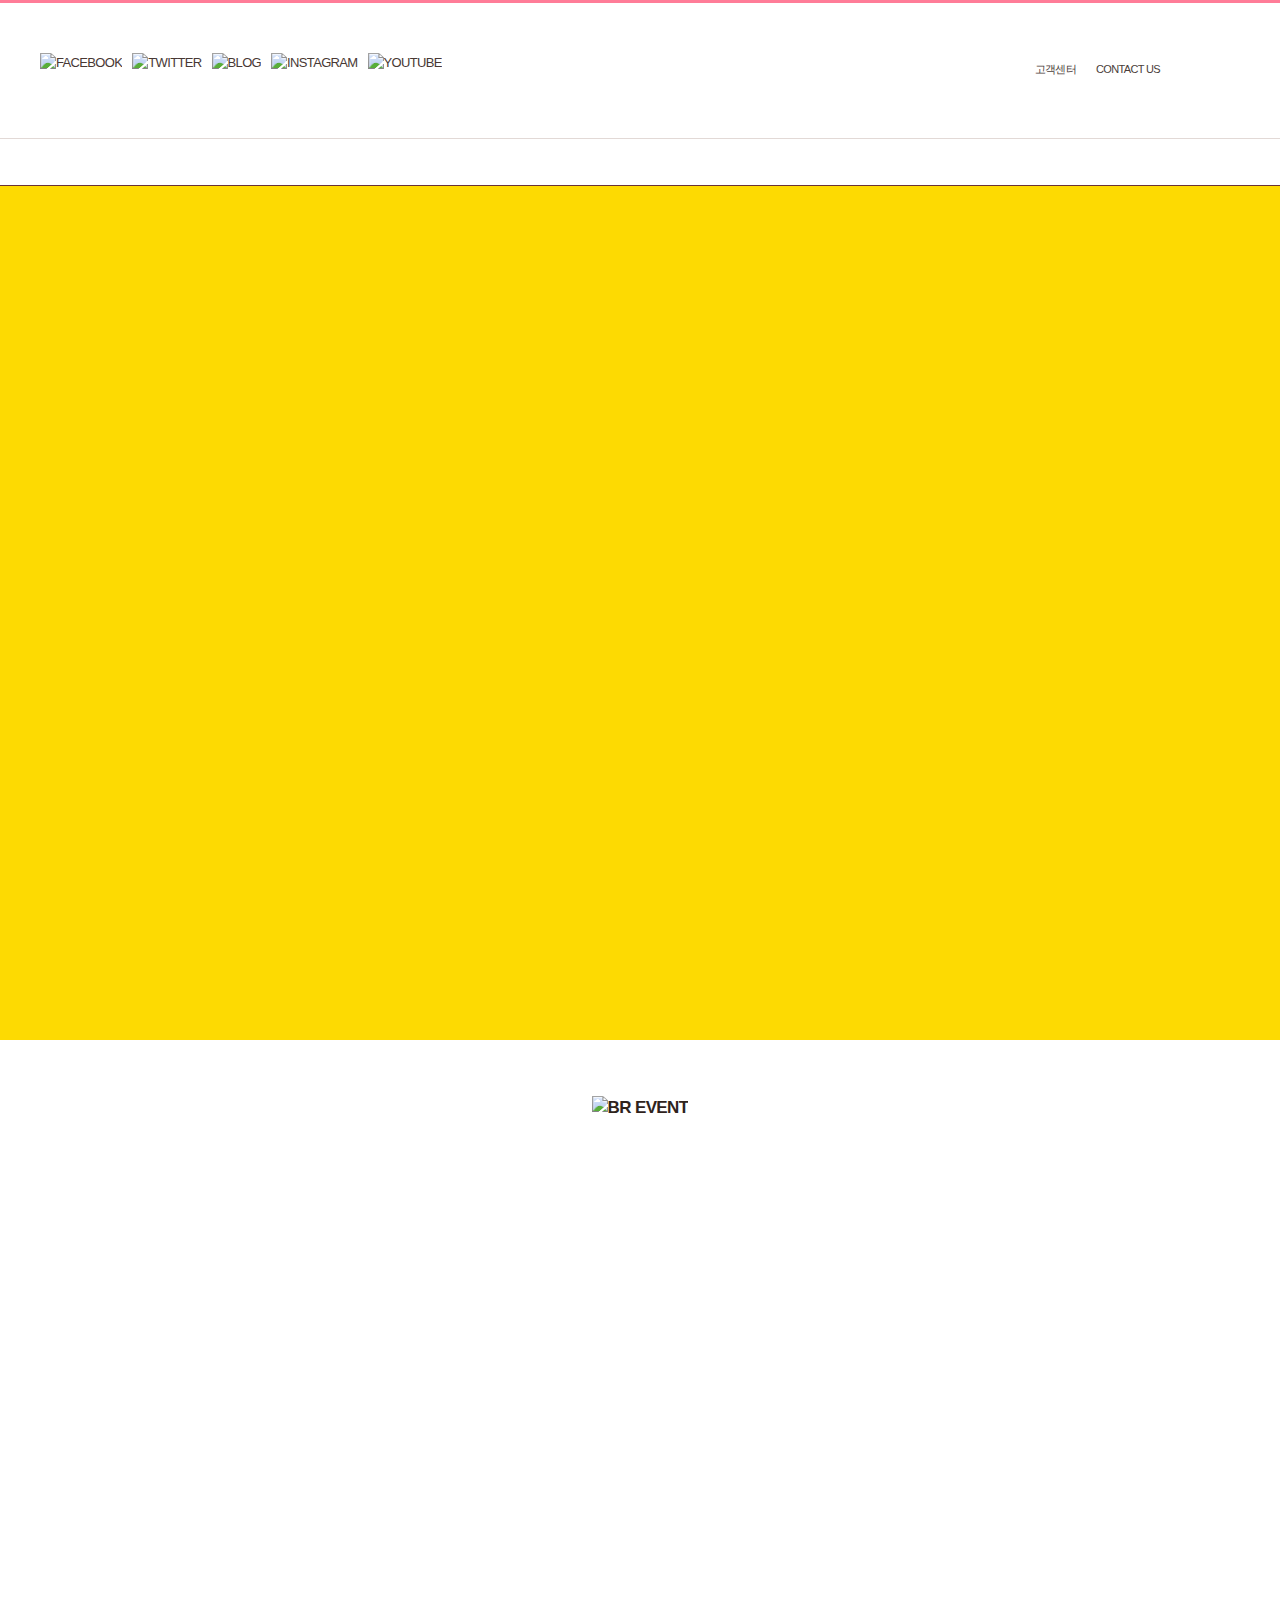
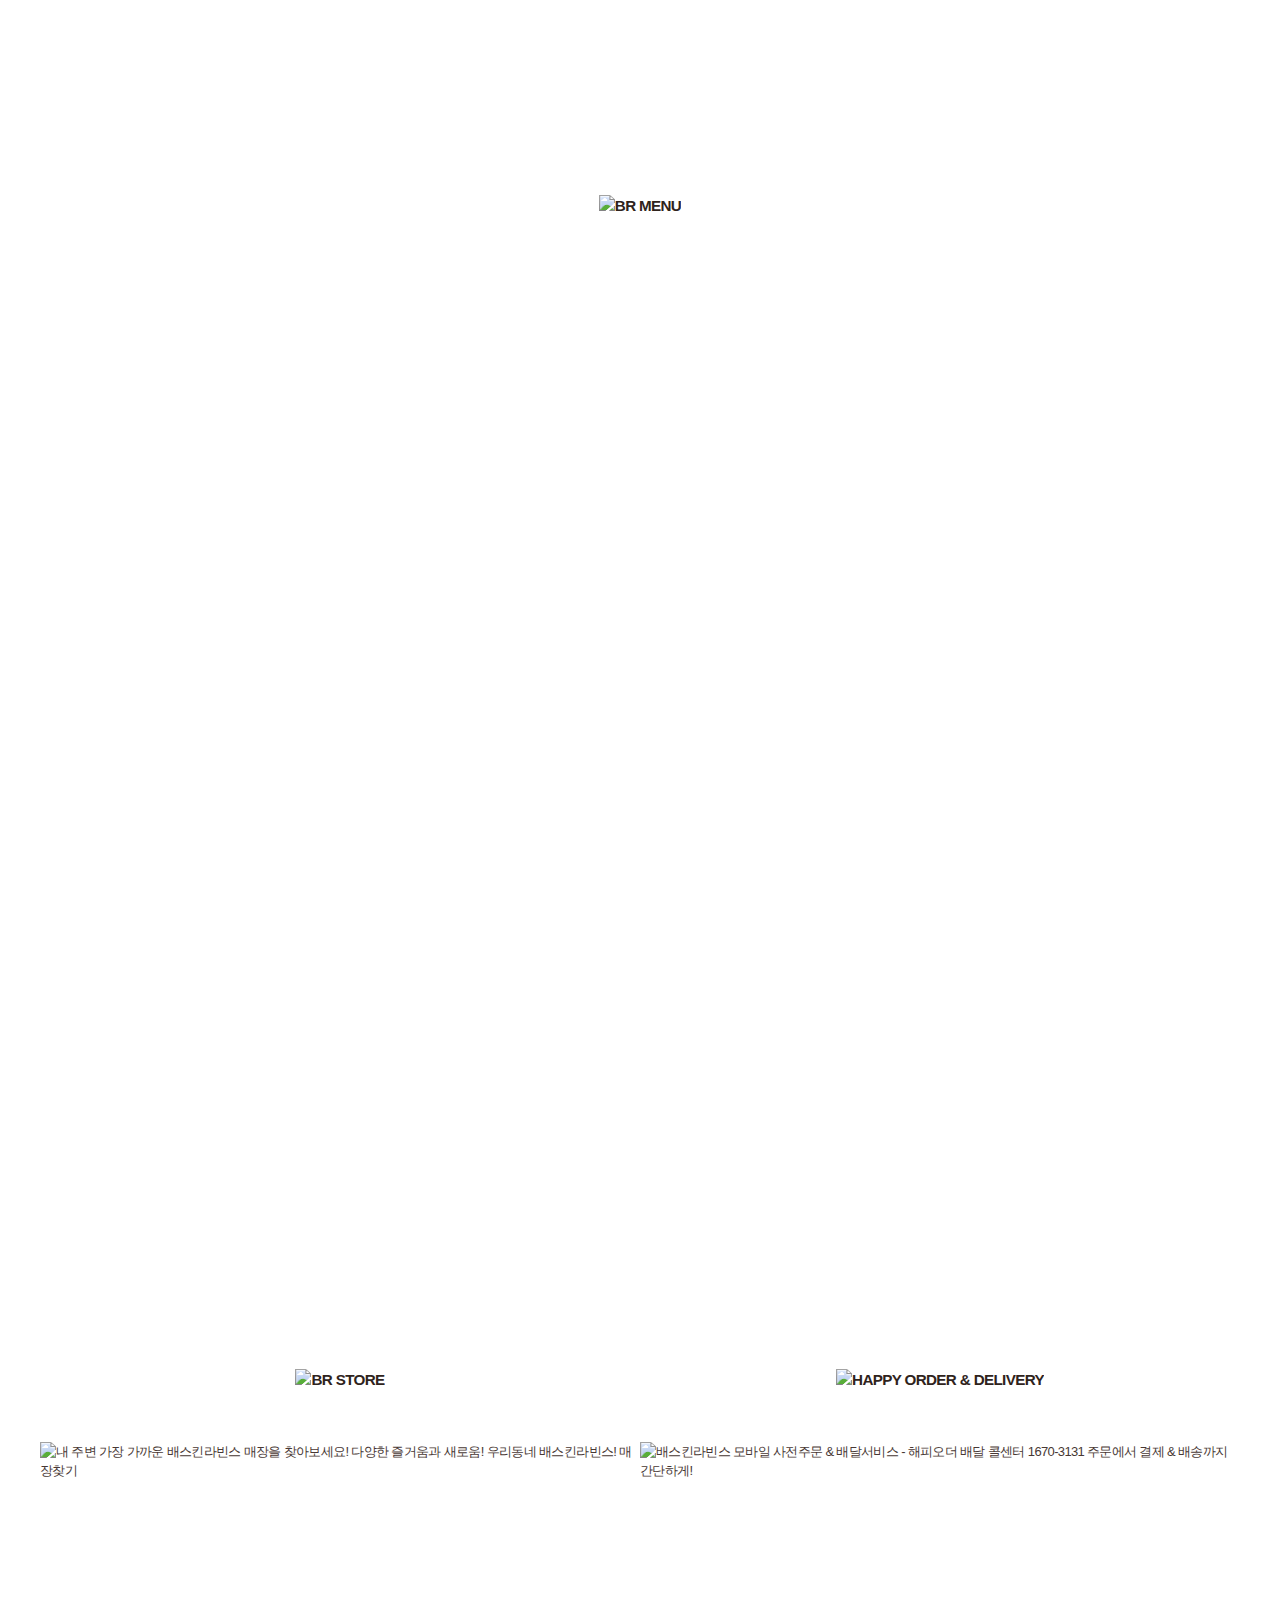
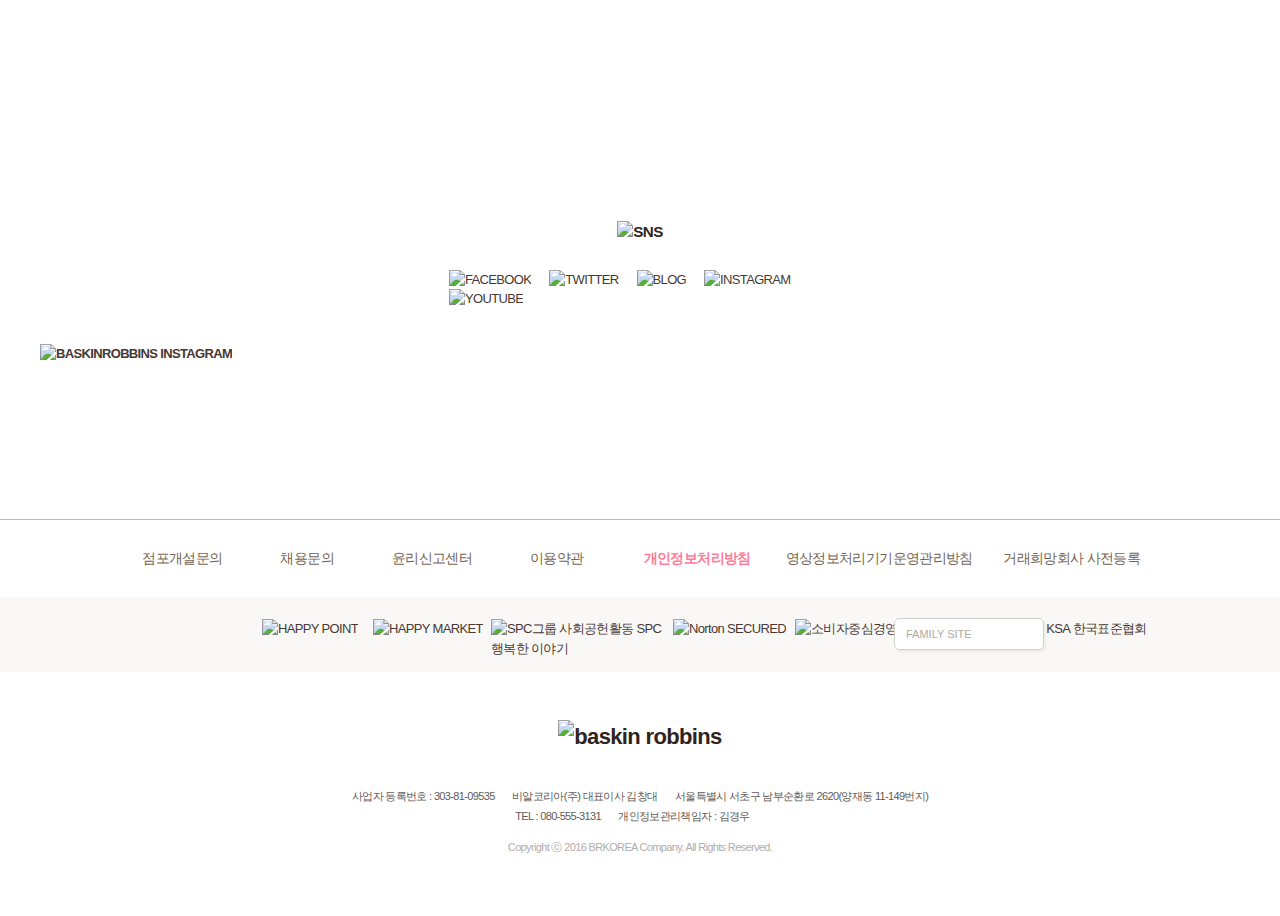
==== WebContent/index.html @ 0eec42aa "7일차" ====
<!DOCTYPE html>
<html lang="ko">
<!--페이지 설정 부분-->

<head>
    <meta charset="utf-8" />
    <meta http-equiv="X-UA-Compatible" content="IE=edge">
    <meta name="viewport" content="width=device,initial-scale=1.0,minimum-scale=1.0,maximum-scale=1.0,user-scalable=no">
    <title>배스킨라빈스31클론</title>
    <link rel="stylesheet" type="text/css" href="assets/css/common.css" />
    <script src="assets/js/baskinrobbins.js"></script>
    <script src="assets/js/swipe.js"></script>
</head>

<body id="br_main">
    <article id="wrap" class="br_main_main">
        <!-- haeder -->
        <!-- Google Tag Manager (noscript) -->
        <noscript><iframe src="https://www.googletagmanager.com/ns.html?id=GTM-WWX8QVK" height="0" width="0" style="display:none;visibility:hidden"></iframe></noscript>
        <!-- End Google Tag Manager (noscript) -->
        <header id="header">
            <div class="inner_header">
                <div class="top_area">
                    <div class="inner">
                        <h1 class="logo">
                            <a href="/">
                                baskin robbins
                            </a>
                        </h1>
                        <nav class="sns">
                            <ul>
                                <li>
                                    <a href="#" target="_blank">
                                        <img src="http://www.baskinrobbins.co.kr/assets/images/common/icon_facebook.png" alt="FACEBOOK">
                                    </a>
                                </li>
                                <li>
                                    <a href="#" target="_blank"> <img src="http://www.baskinrobbins.co.kr/assets/images/common/icon_twitter.png" alt="TWITTER">
                                    </a>
                                </li>
                                <li>
                                    <a href="#" target="_blank">
                                        <img src="http://www.baskinrobbins.co.kr/assets/images/common/icon_blog.png" alt="BLOG">
                                    </a>
                                </li>
                                <li>
                                    <a href="#" target="_blank">
                                        <img src="http://www.baskinrobbins.co.kr/assets/images/common/icon_instgram.png" alt="INSTAGRAM">
                                    </a>
                                </li>
                                <li>
                                    <a href="#" target="_blank">
                                        <img src="http://www.baskinrobbins.co.kr/assets/images/common/icon_youtube.png" alt="YOUTUBE">
                                    </a>
                                </li>
                            </ul>
                        </nav>
                        <nav class="etc">
                            <ul>
                                <li class="customer">
                                    <a href="#">고객센터</a>
                                </li>
                                <li>
                                    <a href="#">CONTACT US</a>
                                </li>
                                <li class="search">
                                    <a href="#" data-api="modal">search</a>
                                </li>
                            </ul>
                        </nav>
                    </div>
                </div>
                <div class="menu_area">
                    <div class="inner">
                        <nav class="member">
                            <ul>
                                <li class="login">
                                    <a href="#">
                                        <span>LOGIN</span>
                                    </a>
                                </li>
                                <li class="join">
                                    <a href="#" target="_blank">
                                        <span>JOIN</span>
                                    </a>
                                </li>
                            </ul>
                        </nav>
                        <nav id="gnb">
                            <div class="gnb_wrap">
                                <ul>
                                    <li class="gnb_depth1" style="display:none;">
                                        <div id="bts" style="display:block; width: 160px; float: left; padding: 0 40px; line-height: 46px;"><a href="#"><img style="width: 100%; vertical-align: middle;" src="http://www.baskinrobbins.co.kr/event/dccomics/img/gnb_dccomics.jpg"></a></div>
                                    </li>
                                    <li class="gnb_depth1 gnb_flavor">
                                        <div class="gnb_main">
                                            <a href="#">
                                                <span>FLAVOR OF THE MONTH</span>
                                            </a>
                                        </div>
                                        <div class="gnb_sub">
                                            <!-- 이달의 플레이버 배너! -->
                                            <a href="#"><img src="http://www.baskinrobbins.co.kr/assets/images/common/flavor/img_monthly_fom.jpg" alt=""></a>
                                        </div>
                                    </li>
                                    <li class="gnb_depth1 gnb_menu">
                                        <div class="gnb_main">
                                            <a href="#">
                                                <span>MENU</span>
                                            </a>
                                        </div>
                                        <ul class="gnb_sub">
                                            <li class="gnb_depth2">
                                                <a href="#">
                                                    <span>아이스크림</span>
                                                </a>
                                            </li>
                                            <li class="gnb_depth2">
                                                <a href="#">
                                                    <span>아이스크림케이크</span>
                                                </a>
                                            </li>
                                            <li class="gnb_depth2">
                                                <a href="#">
                                                    <span>음료</span>
                                                </a>
                                            </li>
                                            <li class="gnb_depth2">
                                                <a href="#">
                                                    <span>커피</span>
                                                </a>
                                            </li>
                                            <li class="gnb_depth2">
                                                <a href="#">
                                                    <span>디저트</span>
                                                </a>
                                            </li>
                                        </ul>
                                    </li>
                                    <li class="gnb_depth1 gnb_nutrition">
                                        <div class="gnb_main">
                                            <a href="#">
                                                <span>영양성분 및 알레르기</span>
                                            </a>
                                        </div>
                                        <ul class="gnb_sub">
                                        </ul>
                                    </li>
                                    <li class="gnb_depth1 gnb_event">
                                        <div class="gnb_main">
                                            <a href="#">
                                                <span>EVENT</span>
                                            </a>
                                        </div>
                                        <ul class="gnb_sub">
                                            <li class="gnb_depth2">
                                                <a href="#">
                                                    <span>진행중이벤트</span>
                                                </a>
                                            </li>
                                            <li class="gnb_depth2">
                                                <a href="#">
                                                    <span>당첨자발표</span>
                                                </a>
                                            </li>
                                        </ul>
                                    </li>
                                    <li class="gnb_depth1 gnb_store">
                                        <div class="gnb_main">
                                            <a href="#">
                                                <span>STORE</span>
                                            </a>
                                        </div>
                                        <ul class="gnb_sub">
                                            <li class="gnb_depth2">
                                                <a href="#">
                                                    <span>매장찾기</span>
                                                </a>
                                            </li>
                                            <li class="gnb_depth2">
                                                <a href="#">
                                                    <span>고객센터</span>
                                                </a>
                                            </li>
                                        </ul>
                                    </li>
                                    <li class="gnb_depth1 gnb_about">
                                        <div class="gnb_main">
                                            <a href="#">
                                                <span>ABOUT</span>
                                            </a>
                                        </div>
                                        <ul class="gnb_sub">
                                            <li class="gnb_depth2">
                                                <a href="#">
                                                    <span>공지사항</span>
                                                </a>
                                            </li>
                                            <li class="gnb_depth2">
                                                <a href="#">
                                                    <span>보도자료</span>
                                                </a>
                                            </li>
                                            <li class="gnb_depth2">
                                                <a href="#">
                                                    <span>채용정보</span>
                                                </a>
                                            </li>
                                            <li class="gnb_depth2">
                                                <a href="#">
                                                    <span>점포개설문의</span>
                                                </a>
                                            </li>
                                            <li class="gnb_depth2">
                                                <a href="#">
                                                    <span>Contact Us</span>
                                                </a>
                                            </li>
                                        </ul>
                                    </li>
                                </ul>
                            </div>
                            <div class="gnb_bg">
                                <div></div>
                            </div>
                        </nav>
                    </div>
                </div>
            </div>
        </header>
        <article id="content" class="main_wrap">
            <div class="main_banner">
                <div class="flavor_month">
                    <div class="top"><a href="#" style="background:#FDDA02 url(http://www.baskinrobbins.co.kr/upload/main/1649725280.jpg) 50% 0 no-repeat;">flavor of the month</a></div>
                    <p></p>
                    <div class="flavor_banner"><a href="#" style="background:#FDDA02 url(http://www.baskinrobbins.co.kr/upload/main/1649725342.jpg) 50% 0 no-repeat;">flavor of the month banner</a></div>
                </div>
                <div class="banner_slide" data-api="slide">
                    <div class="swipe">
                        <ul class="swipe_wrap">
                            <li class="banner_1" data-end="2020-12-30">
                                <a href="#" style="background-color:#DD161D; background-image:url(http://www.baskinrobbins.co.kr/upload/main/1639304455.png);"></a>
                            </li>
                            <li class="banner_2" data-end="2020-12-31">
                                <a href="#" style="background-color:#DD161D; background-image:url(http://www.baskinrobbins.co.kr/upload/main/1634022338.jpg);"></a>
                            </li>
                            <li class="banner_3" data-end="2020-12-31">
                                <a href="#" style="background-color:#005B2E; background-image:url(http://www.baskinrobbins.co.kr/upload/main/1631455877.png);"></a>
                            </li>
                            <li class="banner_4" data-end="2020-12-31">
                                <a href="#" style="background-color:#B8070C; background-image:url(http://www.baskinrobbins.co.kr/upload/main/1623489725.png);"></a>
                            </li>
                            <li class="banner_5" data-end="2020-12-31">
                                <a href="#" style="background-color:#FF6EB7; background-image:url(http://www.baskinrobbins.co.kr/upload/main/1620822035.png);"></a>
                            </li>
                            <li class="banner_6" data-end="2020-12-30">
                                <a href="#" style="background-color:#006233; background-image:url(http://www.baskinrobbins.co.kr/upload/main/1639304263.jpg);"></a>
                            </li>
                            <li class="banner_7" data-end="2020-12-31">
                                <a href="#" style="background-color:#EF2F24; background-image:url(http://www.baskinrobbins.co.kr/upload/main/1639277801.jpg);"></a>
                            </li>
                            <li class="banner_8" data-end="2020-12-31">
                                <a href="#" style="background-color:#7BB0ED; background-image:url(http://www.baskinrobbins.co.kr/upload/main/1602393245.png);"></a>
                            </li>
                            <li class="banner_9" data-end="2020-12-31">
                                <a href="#" style="background-color:#38BADC; background-image:url(http://www.baskinrobbins.co.kr/upload/main/1626057436.png);"></a>
                            </li>
                        </ul>
                    </div>
                    <div class="dslide"></div>
                    <div class="btns">
                        <a href="none" class="prev"><img src="http://www.baskinrobbins.co.kr/assets/images/main/btn_banner_prev.png" alt="prev"></a>
                        <a href="none" class="next"><img src="http://www.baskinrobbins.co.kr/assets/images/main/btn_banner_next.png" alt="next"></a>
                    </div>
                </div>
            </div>
            <section class="br_event">
                <h3 class="title"><img src="http://www.baskinrobbins.co.kr/assets/images/main/h_event.png" alt="BR EVENT"></h3>
                <div class="event_list" data-api="slide">
                    <div class="swipe">
                        <div class="swipe_wrap">
                            <div class="list_product">
                                <ul>
                                    <li>
                                        <a href="#">
                                            <figure><img src="http://www.baskinrobbins.co.kr/upload/event/image/banner_delivery.png" alt="해피오더 딜리버리"></figure>
                                            <span class="type"><img src="http://www.baskinrobbins.co.kr/assets/images/event/stit_store.gif" alt="STORE EVENT"></span>
                                            <span class="title">해피오더 딜리버리로 간편하게 주문하세요!</span>
                                            <span class="period">상시진행</span>
                                        </a>
                                    </li>
                                    <li>
                                        <a href="#">
                                            <figure><img src="http://www.baskinrobbins.co.kr/upload/event/image/banner_delivery_bm.png" alt="배달의 민족에서 빠르게 주문하기"></figure>
                                            <span class="type"><img src="http://www.baskinrobbins.co.kr/assets/images/event/stit_store.gif" alt="STORE EVENT"></span>
                                            <span class="title">배달의 민족에서 빠르게 주문하세요!</span>
                                            <span class="period">상시진행</span>
                                        </a>
                                    </li>
                                    <li>
                                        <a href="#">
                                            <figure><img src="http://www.baskinrobbins.co.kr/upload/event/image/banner_delivery_ygy.png" alt="요기요에서 손쉽게 주문하기"></figure>
                                            <span class="type"><img src="http://www.baskinrobbins.co.kr/assets/images/event/stit_store.gif" alt="STORE EVENT"></span>
                                            <span class="title">요기요에서 손쉽게 주문하세요!</span>
                                            <span class="period">상시진행</span>
                                        </a>
                                    </li>
                                    <li>
                                        <a href="#">
                                            <figure><img src="http://www.baskinrobbins.co.kr/upload/event/image/banner_delivery_kakao.png" alt="요기요에서 손쉽게 주문하기"></figure>
                                            <span class="type"><img src="http://www.baskinrobbins.co.kr/assets/images/event/stit_store.gif" alt="STORE EVENT"></span>
                                            <span class="title">카카오톡 주문하기에서 편리하게 주문하세요!</span>
                                            <span class="period">상시진행</span>
                                        </a>
                                    </li>
                                </ul>
                            </div>
                            <div class=list_product>
                                <ul>
                                    <li>
                                        <a href="#">
                                            <figure><img src="http://www.baskinrobbins.co.kr/upload/event/image/1639297260.png" alt=""></figure>
                                            <span class="type"><img src="http://www.baskinrobbins.co.kr/assets/images/event/stit_store.gif" alt="STORE EVENT"></span>
                                            <span class="title">제휴 할인 카드 혜택 안내</span>
                                            <span class="period">상시진행</span>
                                        </a>
                                    </li>
                                    <li>
                                        <a href="#">
                                            <figure><img src="http://www.baskinrobbins.co.kr/upload/event/image/1604916894.png" alt=""></figure>
                                            <span class="type"><img src="http://www.baskinrobbins.co.kr/assets/images/event/stit_store.gif" alt="STORE EVENT"></span>
                                            <span class="title">매월 25일, 50&#37; M포인트 사용</span>
                                            <span class="period">상시진행</span>
                                        </a>
                                    </li>
                                    <li>
                                        <a href="#">
                                            <figure><img src="http://www.baskinrobbins.co.kr/upload/event/image/1570702843.png" alt=""></figure>
                                            <span class="type"><img src="http://www.baskinrobbins.co.kr/assets/images/event/stit_online.gif" alt="ONLINE EVENT"></span>
                                            <span class="title">2018 한글날 기념 무료 글꼴 공개! 배스킨라빈스체</span>
                                            <span class="period">상시진행</span>
                                        </a>
                                    </li>
                                    <li>
                                        <a href="#">
                                            <figure><img src="http://www.baskinrobbins.co.kr/upload/event/image/1578277305.png" alt=""></figure>
                                            <span class="type"><img src="http://www.baskinrobbins.co.kr/assets/images/event/stit_store.gif" alt="STORE EVENT"></span>
                                            <span class="title">1회용 컵 사용 줄이기 안내</span>
                                            <span class="period">상시진행</span>
                                        </a>
                                    </li>
                                </ul>
                            </div>
                            <div class=list_product>
                                <ul>
                                    <li>
                                        <a href="#">
                                            <figure><img src="http://www.baskinrobbins.co.kr/upload/event/images/banner_praise.png" alt="칭찬점포"></figure>
                                            <span class="type"><img src="http://www.baskinrobbins.co.kr/assets/images/event/stit_store.gif" alt="STORE EVENT"></span>
                                            <span class="title">2020년 3분기 고객 BEST 칭찬점포 안내</span>
                                            <span class="period"></span>
                                        </a>
                                    </li>
                                </ul>
                            </div>
                        </div>
                    </div>
                    <div class="dslide"></div>
                </div>
            </section>
            <section class="br_menu">
                <h3 class="title"><img src="http://www.baskinrobbins.co.kr/assets/images/main/h_menu.png" alt="BR MENU"></h3>
                <div class="menu_list">
                    <div class="icecream">
                        <a href="#">
                            <div class="sr_only">
                                <h4>ICECREAM</h4>
                                <p>프리미엄 아이스크림의 기준, 배스킨라빈스</p>
                            </div>
                        </a>
                    </div>
                    <div class="icecreamcake">
                        <a href="#">
                            <div class="sr_only">
                                <h4>ICECREAM CAKE</h4>
                                <p>아이와 어른이 좋아하는 아이스크림을 하나의 케이크에서 모두 즐기세요!</p>
                            </div>
                        </a>
                    </div>
                    <div class="baverage">
                        <a href="#">
                            <div class="sr_only">
                                <h4>BAVERAGE</h4>
                                <p>아이스크림으로 즐기는 배스킨라빈스만의 음료!</p>
                            </div>
                        </a>
                    </div>
                    <div class="coffee">
                        <a href="#">
                            <div class="sr_only">
                                <h4>COFFEE</h4>
                                <p>배스킨라빈스만의 부드러운 촉감과 달콤한 풍키</p>
                            </div>
                        </a>
                    </div>
                    <div class="dessert">
                        <a href="#">
                            <div class="sr_only">
                                <h4>DESSERT</h4>
                                <p>아이스크림을 더욱 재미있게! 간편하게 즐기는 방법!</p>
                            </div>
                        </a>
                    </div>
                    <div class="gift">
                        <a href="#" data-api="modal">
                            <div class="sr_only">
                                <h4>GIFT</h4>
                            </div>
                        </a>
                    </div>
                </div>
            </section>
            <div class="store_delivery">
                <section class="store">
                    <h3 class="title"><img src="http://www.baskinrobbins.co.kr/assets/images/main/h_store.png" alt="BR STORE"></h3>
                    <div class="box">
                        <a href="#"><img src="http://www.baskinrobbins.co.kr/assets/images/main/img_store.jpg" alt="내 주변 가장 가까운 배스킨라빈스 매장을 찾아보세요! 다양한 즐거움과 새로움! 우리동네 배스킨라빈스! 매장찾기"></a>
                    </div>
                </section>
                <section class="order">
                    <h3 class="title"><img src="http://www.baskinrobbins.co.kr/assets/images/main/h_happyorder_delivery.png" alt="HAPPY ORDER & DELIVERY"></h3>
                    <div class="box">
                        <a href="#"><img src="http://www.baskinrobbins.co.kr/assets/images/main/img_happyorder_delivery.png" alt="배스킨라빈스 모바일 사전주문 & 배달서비스 - 해피오더 배달 콜센터 1670-3131 주문에서 결제 & 배송까지 간단하게!"></a>
                    </div>
                </section>
            </div>
            <section class="snsbox">
                <h3 class="title"><img src="http://www.baskinrobbins.co.kr/assets/images/main/h_sns.png" alt="SNS"></h3>
                <nav class="sns">
                    <ul>
                        <li>
                            <a href="#" target="_blank">
                                <img src="http://www.baskinrobbins.co.kr/assets/images/main/sns_facebook.png" alt="FACEBOOK">
                            </a>
                        </li>
                        <li>
                            <a href="#" target="_blank">
                                <img src="http://www.baskinrobbins.co.kr/assets/images/main/sns_twitter.png" alt="TWITTER">
                            </a>
                        </li>
                        <li>
                            <a href="#" target="_blank">
                                <img src="http://www.baskinrobbins.co.kr/assets/images/main/sns_blog.png" alt="BLOG">
                            </a>
                        </li>
                        <li>
                            <a href="#" target="_blank">
                                <img src="http://www.baskinrobbins.co.kr/assets/images/main/sns_instagram.png" alt="INSTAGRAM">
                            </a>
                        </li>
                        <li>
                            <a href="#" target="_blank">
                                <img src="http://www.baskinrobbins.co.kr/assets/images/main/sns_youtube.png" alt="YOUTUBE">
                            </a>
                        </li>
                    </ul>
                </nav>
                <h4 class="title"><a href="#" target="_blank"><img src="http://www.baskinrobbins.co.kr/assets/images/main/tit_sns.png" alt="BASKINROBBINS INSTAGRAM"></a></h4>
                <ul class="sns_wrap">
                </ul>
                <!-- 인스타그램 솔루션 -->
                <script type="text/javascript">
                (function(d, s) {
                    var j, e = d.getElementsByTagName(s)[0],
                        h = "https://cdn.attractt.com/embed/js/dist/embed.min.js";
                    if (typeof AttracttTower === "function" || e.src === h) { return; }
                    j = d.createElement(s);
                    j.src = h;
                    j.async = true;
                    e.parentNode.insertBefore(j, e);
                })(document, "script");
                </script>
                <div class="attractt-container" data-idx="0" data-code="Skb6ixOTwVxYR3b" data-board="grid"></div>
            </section>
        </article>
        <footer id="footer">
            <div class="inner_footer">
                <nav class="policy">
                    <ul>
                        <li style="width:12%;">
                            <a href="#">
                                점포개설문의
                            </a>
                        </li>
                        <li style="width:12%;">
                            <a href="#">
                                채용문의
                            </a>
                        </li>
                        <li style="width:12%;">
                            <a href="#" target="_blank">윤리신고센터</a>
                        </li>
                        <li style="width:12%;">
                            <a href="#" target="_blank">
                                이용약관
                            </a>
                        </li>
                        <li class="privacy" style="width:15%;">
                            <a href="#">
                                개인정보처리방침
                            </a>
                        </li>
                        <li style="width:20%;">
                            <a href="#">
                                영상정보처리기기운영관리방침
                            </a>
                        </li>
                        <li style="width:17%;">
                            <a href="#" target="_blank">
                                거래희망회사 사전등록
                            </a>
                        </li>
                    </ul>
                </nav>
                <div class="brand_family">
                    <div class="inner">
                        <nav class="brand">
                            <ul>
                                <li class="li_1">
                                    <a href="#" target="_blank">
                                        <img src="http://www.baskinrobbins.co.kr/assets/images/common/btn_happypoint.png" alt="HAPPY POINT">
                                    </a>
                                </li>
                                <li class="li_2">
                                    <a href="#" target="_blank">
                                        <img src="http://www.baskinrobbins.co.kr/assets/images/common/btn_happymarket.png" alt="HAPPY MARKET">
                                    </a>
                                </li>
                                <li class="li_3">
                                    <a href="#" target="_blank">
                                        <img src="http://www.baskinrobbins.co.kr/assets/images/common/btn_spc_story.png" alt="SPC그룹 사회공헌활동 SPC 행복한 이야기">
                                    </a>
                                </li>
                                <li class="li_4">
                                    <a href="#" target="_blank">
                                        <img src="http://www.baskinrobbins.co.kr/assets/images/common/btn_norton.gif" alt="Norton SECURED">
                                    </a>
                                </li>
                                <li class="li_5">
                                    <a href="#" target="_blank">
                                        <img src="http://www.baskinrobbins.co.kr/assets/images/common/btn_ccm.gif" alt="소비자중심경영 인증제도">
                                    </a>
                                </li>
                                <li>
                                    <a href="#" target="_blank">
                                        <img src="http://www.baskinrobbins.co.kr/assets/images/common/btn_ksa.png" alt="국가품질상 - KSA 한국표준협회">
                                    </a>
                                </li>
                            </ul>
                        </nav>
                        <nav class="familysite">
                            <button type="button">FAMILY SITE</button>
                            <ul>
                                <li><a href="#" target="_blank">배스킨 스쿨</a></li>
                                <li><a href="#" target="_blank">SPC그룹사이트</a></li>
                                <li><a href="#" target="_blank">SPC MAGAZINE</a></li>
                                <li><a href="#" target="_blank">BR코리아</a></li>
                                <li><a href="#" target="_blank">해피포인트카드</a></li>
                                <li><a href="#" target="_blank">파스쿠찌</a></li>
                                <li><a href="#" target="_blank">삼립</a></li>
                                <li><a href="#" target="_blank">파리바게트</a></li>
                                <li><a href="#" target="_blank">던킨도너츠</a></li>
                            </ul>
                        </nav>
                    </div>
                </div>
                <div class="info">
                    <h1 class="logo">
                        <img src="http://www.baskinrobbins.co.kr/assets/images/common/footer_logo.png" alt="baskin robbins">
                    </h1>
                    <div class="box_1">
                        <p>사업자 등록번호 : 303-81-09535</p>
                        <p>비알코리아(주) 대표이사 김창대</p>
                        <address class="address">
                            서울특별시 서초구 남부순환로 2620(양재동 11-149번지)
                        </address>
                    </div>
                    <div class="box_2">
                        <p>TEL : 080-555-3131</p>
                        <p>개인정보관리책임자 : 김경우</p>
                    </div>
                    <p class="copyright">
                        Copyright ⓒ 2016 BRKOREA Company. All Rights Reserved.
                    </p>
                </div>
            </div>
        </footer>
    </article>
</body>

</html>
---- WebContent/assets/css/common.css ----
/*공통부분*/
li {
    display: block;
    text-decoration: none;

}

body {
    color: #483834;
    font-size: 13px;
    font-family: "Nanum Barun Gothic", "나눔고딕", "NanumGothic", "돋움", "Dotum", sans-serif;
    line-height: 1.5;
    letter-spacing: -.05em;
}

a {
    color: #483834;
}

:hover,
:focus {
    outline: 0;
}

h1,
h2,
h3,
h4,
h5,
h6 {
    color: #2f231c;
}

body,
button,
code,
dd,
div,
dl,
dt,
fieldset,
form,
h1,
h2,
h3,
h4,
h5,
h6,
input,
legend,
li,
ol,
p,
pre,
select,
table,
td,
textarea,
th,
ul,
figure,
figcaption {
    margin: 0;
    padding: 0
}

html {
    font-size: 11px;
    text-rendering: optimizeLegibility;
    -webkit-font-smoothing: antialiased
}

a {
    text-decoration: none
}

img {
    border: 0;
    vertical-align: top
}

ol,
ul {
    list-style: none
}

address {
    font-style: normal;
    font-weight: 400
}

hr {
    display: none
}

fieldset {
    border: 0
}

legend {
    visibility: hidden;
    font-size: 0;
    line-height: 0
}

input[type=search],
input[type=text],
input[type=tel],
input[type=password],
textarea {
    box-sizing: border-box
}

input[type=checkbox],
input[type=radio] {
    margin: 4px 0 0;
    line-height: normal
}

.sr_only {
    overflow: hidden;
    position: absolute;
    width: 1px;
    height: 1px;
    margin: -1px;
    padding: 0;
    border: 0;
    clip: rect(0, 0, 0, 0);
}

.swipe {
    visibility: hidden;
    overflow: hidden;
    position: relative;
}

.swipe_wrap {
    overflow: hidden;
    position: relative;
}

.swipe_wrap>div,
.swipe_wrap>ul,
.swipe_wrap>li {
    float: left;
    position: relative;
}


.dslide {
    opacity: 1;
    -webkit-transform: translate3d(0, 0, 0);
    text-align: center;
}

.dslide a {
    display: inline-block;
    position: relative;
    width: 10px;
    height: 10px;
    margin: 0 10px;
    cursor: pointer;
    text-decoration: none;
    text-indent: -9999em;
}

.dslide a span {
    position: absolute;
    left: 50%;
    top: 50%;
    z-index: 1;
    height: 6px;
    width: 6px;
    margin: -3px 0 0 -3px;
    border-radius: 50%;
    border: 0;
    background-color: #cdccd5;
    -webkit-transition: all 0.1s ease-in-out;
    -moz-transition: all 0.1s ease-in-out;
    transition: all 0.1s ease-in-out;
}

.dslide a.active span,
.dslide a:hover span,
.dslide a:hover a.active span {
    width: 9px;
    height: 9px;
    margin: -4px 0px 0px -4px;
    background-color: #301d17;
}

.slidesNav {
    opacity: 1;
    -webkit-transform: translate3d(0, 0, 0);
}

.slidesNav ul li {
    display: inline-block;
    position: relative;
    width: 10px;
    height: 10px;
    margin: 0 10px;
}

.slidesNav ul li a {
    display: block;
    position: relative;
    z-index: 1;
    width: 100%;
    height: 100%;
    cursor: pointer;
    text-decoration: none;
}

.slidesNav ul li a span,
.fp-slidesNav ul li a span {
    position: absolute;
    left: 50%;
    top: 50%;
    z-index: 1;
    height: 6px;
    width: 6px;
    margin: -3px 0 0 -3px;
    border-radius: 50%;
    border: 0;
    background-color: #cdccd5;
    -webkit-transition: all 0.1s ease-in-out;
    -moz-transition: all 0.1s ease-in-out;
    transition: all 0.1s ease-in-out;
}

.slidesNav ul li a.active span,
.slidesNav ul li:hover a span,
.slidesNav ul li:hover a.active span {
    width: 9px;
    height: 9px;
    margin: -4px 0px 0px -4px;
    background-color: #301d17;
}


.modal,
.modal_bg {
    position: fixed;
    top: 0;
    right: 0;
    bottom: 0;
    left: 0;
}

.modal {
    display: none;
    overflow: auto;
    z-index: 1050;
}

.modal_bg {
    background: #000;
    opacity: 0;
    -webkit-transition: opacity .8s ease;
    transition: opacity .8s ease;
}

.modal_container {
    position: relative;
    max-width: 1200px;
    margin: 70px auto;
    opacity: 0;
    -webkit-transition: all .4s ease .1s;
    transition: all .4s ease .1s;
    -webkit-transform: translate(0, -50px);
    transform: translate(0, -50px);
}

.modal_content {
    position: relative;
    border-radius: 5px;
    background: #fff;
}

.modal_close {
    position: absolute;
    top: 19px;
    right: -103px;
}

.modal_close a {
    display: block;
    overflow: hidden;
    width: 87px;
    height: 87px;
}

.open_modal {
    /*overflow:hidden;*/
    position: relative;
}

.open_modal .modal.in {
    display: block;
}

.open_modal .modal.on {
    opacity: 1;
}

.open_modal .modal.on .modal_bg {
    opacity: .5;
    filter: alpha(opacity=50);
}

.open_modal .modal.on .modal_container {
    opacity: 1;
    -webkit-transform: translate(0, 0);
    transform: translate(0, 0);
}

/*header 부분*/
#header {
    min-width: 1200px;
    border-top: 3px solid #ff7c98;
    border-bottom: 1px solid #3f291a;
    background: url(http://www.baskinrobbins.co.kr/assets/images/common/bg_header.gif) 50% 0 repeat-x;
}

#header .inner_header {}

#header .top_area {
    border-bottom: 1px solid #e2d9d6;
}

#header .top_area .inner {
    position: relative;
    width: 1200px;
    height: 114px;
    padding-top: 21px;
    margin: 0 auto;
}

#header .logo {
    width: 92px;
    height: 92px;
    margin: 0 auto;
}

#header .logo a {
    display: block;
    width: 100%;
    height: 100%;
    background: url(http://www.baskinrobbins.co.kr/assets/images/common/logo_baskinrobbins.png) no-repeat;
    text-indent: -9999em;
}

#header .sns,
#header .etc {
    position: absolute;
    top: 50px;
}

#header .sns {
    top: 50px;
    left: 0;
}

#header .sns ul:after,
#header .etc ul:after {
    display: table;
    clear: both;
    content: "";
}

#header .sns li {
    float: left;
    padding-right: 10px;
}

#header .etc {
    top: 39px;
    right: 0;
    height: 54px;
    line-height: 54px;
}

#header .etc li {
    float: left;
    padding-left: 20px;
    font-size: 11px;
}

#header .etc a {
    color: #4a3d39;
}

#header .etc .search {
    padding-left: 26px;
}

#header .etc .search a {
    display: inline-block;
    width: 54px;
    height: 54px;
    background: url(http://www.baskinrobbins.co.kr/assets/images/common/icon_search.png) no-repeat;
    text-indent: -9999em;
}

#header .etc .search a.on {
    background: url(http://www.baskinrobbins.co.kr/assets/images/common/icon_modal_close.gif) no-repeat;
}

#header .menu_area .inner {
    width: 1200px;
    margin: 0 auto;
}

#header .menu_area .inner:after,
#header .member ul:after,
#gnb .gnb_wrap>ul:after {
    display: table;
    clear: both;
    content: "";
}

#header .member,
#header .member li {
    float: left;
}

#header .member a {
    float: left;
    display: block;
    padding: 0 23px;
}

#header .member span {
    display: block;
    height: 46px;
    background: url(http://www.baskinrobbins.co.kr/assets/images/common/gnb_menu.png) no-repeat;
    text-indent: -9999em;
}

#header .member .login a {
    padding-left: 0;
}

#header .member .login span {
    width: 35px;
    background-position: 0px -1px;
}

#header .member .join span {
    width: 27px;
    background-position: -97px -1px;
}

#header .member .logout span {
    width: 47px;
    background-position: 0 -47px;
}

#header .member .mypage span {
    width: 50px;
    background-position: -42px -1px;
}

#gnb {
    float: right;
}

#gnb .gnb_wrap>ul:after {
    display: table;
    clear: both;
    content: "";
}

#gnb .gnb_wrap>ul>li {
    float: left;
    position: relative;
}

#gnb .gnb_main a {
    display: block;
    padding: 0 59px;
}

#gnb .gnb_flavor .gnb_main a {
    padding-left: 0;
}

#gnb .gnb_about .gnb_main a {
    padding-right: 0;
}

#gnb .gnb_nutrition .gnb_main a {
    padding: 0 27.5px;
}

#gnb .gnb_main span {
    display: block;
    height: 46px;
    background: url(http://www.baskinrobbins.co.kr/assets/images/common/gnb_menu.png) no-repeat;
    text-indent: -9999em;
    line-height: 46px;
}

#gnb .gnb_flavor .gnb_main span {
    width: 164px;
    background-position: -133px -3px;
}

#gnb .gnb_menu .gnb_main span {
    width: 42px;
    background-position: -415px -3px;
}

#gnb .gnb_nutrition .gnb_main span {
    width: 105px;
    background-position: -545px -3px;
}

#gnb .gnb_event .gnb_main span {
    width: 42px;
    background-position: -737px -3px;
}

#gnb .gnb_store .gnb_main span {
    width: 49px;
    background-position: -897px -3px;
}

#gnb .gnb_about .gnb_main span {
    width: 49px;
    background-position: -1057px -3px;
}

#gnb .gnb_flavor .gnb_sub {
    padding-top: 2px;
    opacity: 0;
    -webkit-transition: opacity .3s ease;
    transition: opacity .3s ease;
}

#gnb .gnb_flavor .gnb_sub a {
    padding: 0;
}

#gnb .gnb_menu .gnb_sub {
    margin-left: 35px;
}

#gnb .gnb_event .gnb_sub {
    margin-left: 43px;
}

#gnb .gnb_store .gnb_sub {
    margin-left: 57px;
}

#gnb .gnb_about .gnb_sub {
    margin-left: 55px;
}

#gnb .gnb_about .gnb_sub {
    text-align: right;
    margin-left: 0;
    width: 100%;
    padding-left: 30px;
}

#gnb .gnb_about .gnb_sub li {
    white-space: nowrap;
    text-align: center;
}

#gnb .gnb_sub {
    overflow: hidden;
    position: absolute;
    top: 100%;
    left: 0;
    height: 0;
    z-index: 1000;
    font-size: 14px;
    font-weight: 300;
    text-align: center;
    -webkit-transition: height .5s ease;
    transition: height .5s ease;
}

#gnb .gnb_sub li {
    padding-bottom: 12px;
}

#gnb .gnb_sub li:first-child {
    padding-top: 40px;
}

#gnb .gnb_sub a {
    display: block;
    padding: 5px 0;
    color: #7b7b7b;
    line-height: 1.2;
    opacity: 0;
    text-transform: uppercase;
    -webkit-transition: opacity .3s linear;
    transition: opacity .3s linear;
}

#gnb .gnb_bg {
    overflow: hidden;
    position: absolute;
    top: 185px;
    left: 0;
    height: 0;
    z-index: 999;
    min-width: 100%;
    border-bottom: 1px solid #693337;
    background: #fff;
    -webkit-transition: height .5s ease;
    transition: height .5s ease;
}

#gnb .gnb_bg div {
    width: 1200px;
    height: 204px;
    margin: 0 auto;
    background: url(http://www.baskinrobbins.co.kr/assets/images/common/img_happypoint_app.jpg) no-repeat 0 65px;
}

#gnb:hover .gnb_sub,
#gnb:hover .gnb_bg {
    height: 275px;
}

#gnb:hover .gnb_bg {
    margin-top: 1px;
}

#gnb:hover .gnb_sub {
    overflow: visible;
}

#gnb:hover .gnb_sub a {
    color: #948780;
    opacity: 1;
    -webkit-transition: opacity .5s linear;
    transition: opacity .5s linear;
}

#gnb:hover .gnb_sub a:hover {
    color: #ff75ac;
}

#gnb:hover .gnb_flavor .gnb_sub {
    margin-left: -44px;
    opacity: 1;
    -webkit-transition-delay: .3s;
    transition-delay: .3s;
}

/*main*/

#br_main #content {
    width: auto;
    min-width: 1200px;
    padding-bottom: 130px;
}

#br_main h3.title {
    text-align: center;
}

#br_main .br_menu .menu_list,
#br_main .store_delivery,
#br_main .snsbox,
#br_main .br_event {
    position: relative;
    width: 1200px;
    margin: 0 auto;
}

#br_main .main_banner {
    position: relative;
}

#br_main .flavor_month .top a,
#br_main .flavor_month .flavor_banner a {
    display: block;
    text-indent: -9999em
}

#br_main .flavor_month .top a {
    height: 150px;
    margin-bottom: 3px;
    background: #f0dcb6 url(https://www.baskinrobbins.co.kr//assets/images/main/img_flaovr_month_top.png) 50% 0 no-repeat;
}

#br_main .flavor_month .flavor_banner {
    position: absolute;
    top: 0;
    left: 0;
    width: 100%;
    z-index: 10;
}

#br_main .flavor_month .flavor_banner a {
    height: 854px;
    background: #513529 url(https://www.baskinrobbins.co.kr//assets/images/main/img_flavor_month.png) 50% 0 no-repeat;
}

#br_main .flavor_month .flavor_banner a.on {
    height: 0;
    -webkit-transition: height 1s ease;
    transition: height 1s ease;
}

#br_main .banner_slide {
    position: relative;
    /*max-width:1600px;*/
    min-width: 1200px;
    margin: 0 auto;
}

#br_main .banner_slide ul:after {
    display: table;
    clear: both;
    content: "";
}

#br_main .banner_slide li {
    float: left;
}

#br_main .banner_slide li a {
    display: block;
    height: 697px;
    background-repeat: no-repeat;
    background-position: 50% 0;
    text-indent: -9999em;
}

#br_main .banner_slide .banner_1 a {
    background-color: #fed104;
    background-image: url(https://www.baskinrobbins.co.kr//assets/images/main/banner/img_main_banner_1.jpg);
}

#br_main .banner_slide .banner_2 a {
    background-color: #68d9d7;
    background-image: url(https://www.baskinrobbins.co.kr//assets/images/main/banner/img_main_banner_2.jpg);
}

#br_main .banner_slide .banner_3 a {
    background-color: #f6f6f6;
    background-image: url(https://www.baskinrobbins.co.kr//assets/images/main/banner/img_main_banner_3.jpg);
}

#br_main .banner_slide .banner_4 a {
    background-color: #eedfe2;
    background-image: url(https://www.baskinrobbins.co.kr//assets/images/main/banner/img_main_banner_4.jpg);
}

#br_main .banner_slide .banner_5 a {
    background-color: #ff70a8;
    background-image: url(https://www.baskinrobbins.co.kr//assets/images/main/banner/img_main_banner_5.jpg);
}

#br_main .banner_slide .banner_6 a {
    background-color: #91c534;
    background-image: url(https://www.baskinrobbins.co.kr//assets/images/main/banner/img_main_banner_6.jpg);
}

#br_main .banner_slide .dslide {
    margin-top: -40px;
}

#br_main .banner_slide .dslide a {
    width: 14px;
    height: 14px;
}

#br_main .banner_slide .dslide a span {
    height: 10px;
    width: 10px;
    margin: -5px 0 0 -5px;
    background-color: #fff;
}

#br_main .banner_slide .dslide a.active span,
#br_main .banner_slide .dslide a:hover span,
#br_main .banner_slide .dslide a:hover a.active span {
    width: 13px;
    height: 13px;
    margin: -6px 0px 0px -6px;
    background-color: #301d17;
}

#br_main .banner_slide .btns {}

#br_main .banner_slide .btns a {
    display: block;
    position: absolute;
    top: 50%;
    margin-top: -54px;
}

#br_main .banner_slide .btns .prev {
    left: 20px;
}

#br_main .banner_slide .btns .next {
    right: 20px;
}

#br_main .br_event {
    height: 721px;
}

#br_main .br_event>.title {
    padding: 100px 0 50px;
}

#br_main .br_event .list_product {
    overflow: hidden;
}

#br_main .br_event ul {
    margin-left: -16px;
}

#br_main .br_event ul:after {
    display: table;
    clear: both;
    content: "";
}

#br_main .br_event li {
    float: left;
    width: 25%;
    min-height: 465px;
    padding-left: 16px;
    box-sizing: border-box;
}

#br_main .br_event li a {
    display: block;
}

#br_main .br_event li span {
    display: block;
}

#br_main .br_event figure {
    box-sizing: border-box;
}

#br_main .br_event figure img {
    width: 286px;
    border-radius: 3px;
    border: 1px solid #eaeaea;
}

#br_main .br_event .type {
    margin: 22px 0 8px 0;
}

#br_main .br_event .title {
    color: #2f231c;
    font-size: 17px;
    line-height: 23px;
}

#br_main .br_event .period {
    margin: 11px 0;
    font-weight: 300;
    color: #948780;
}

#br_main .br_menu {
    position: relative;
    height: 1157px;
    background: url(https://www.baskinrobbins.co.kr//assets/images/main/bg_menu.jpg) 50% 0 no-repeat;
}

#br_main .br_menu .menu_list {
    height: 1066px;
    background: url(https://www.baskinrobbins.co.kr//assets/images/main/img_menu_list.png) 50% 0 no-repeat;
}

#br_main .br_menu .title {
    padding-top: 78px;
}

#br_main .br_menu .menu_list>div {
    position: absolute;
}

#br_main .br_menu a {
    display: block;
    background-color: #000;
    opacity: 0;
    filter: alpha(opacity=0);
}

#br_main .br_menu .icecream {
    top: 63px;
    left: 306px;
}

#br_main .br_menu .icecream a {
    width: 395px;
    height: 302px;
}

#br_main .br_menu .icecreamcake {
    top: 63px;
    left: 738px;
}

#br_main .br_menu .icecreamcake a {
    width: 276px;
    height: 472px;
}

#br_main .br_menu .baverage {
    top: 404px;
    left: 103px;
}

#br_main .br_menu .baverage a {
    width: 230px;
    height: 366px;
}

#br_main .br_menu .coffee {
    top: 404px;
    left: 371px;
}

#br_main .br_menu .coffee a {
    width: 329px;
    height: 292px;
}

#br_main .br_menu .dessert {
    top: 735px;
    left: 371px;
}

#br_main .br_menu .dessert a {
    width: 329px;
    height: 177px;
}

#br_main .br_menu .gift {
    top: 574px;
    left: 738px;
}

#br_main .br_menu .gift a {
    width: 276px;
    height: 183px;
}

#br_main .store_delivery {
    height: 547px;
    box-sizing: border-box;
}

#br_main .store_delivery:after {
    display: table;
    clear: both;
    content: "";
}

#br_main .store_delivery .store,
#br_main .store_delivery .order {
    float: left;
    width: 50%;
}

#br_main .store_delivery .title {
    padding: 95px 0 50px;
}

#br_main .snsbox .title {
    padding-bottom: 26px;
}

#br_main .snsbox ul:after {
    display: table;
    clear: both;
    content: "";
}

#br_main .snsbox .sns {
    width: 400px;
    margin: 0 auto;
    padding-bottom: 35px;
}

#br_main .snsbox .sns li {
    float: left;
    padding: 0 9px;
}

#br_main .main_insta li {
    float: left;
    width: 16.666%;
}

#br_main .main_insta li img {
    width: 100%;
}

#br_main .snsbox .dslide {
    padding-top: 40px;
}

/*footer*/
#footer {
    min-width: 1200px;
    padding-bottom: 60px;
    border-top: 1px solid #feaf2b;
}

#footer .policy,
#footer .brand_family .inner,
#footer .info {
    width: 1200px;
    margin: 0 auto;
}

#footer nav ul:after {
    display: table;
    clear: both;
    content: "";
}

#footer .policy {
    padding: 0 80px;
    height: 77px;
    line-height: 77px;
    box-sizing: border-box;
}

#footer .policy li {
    float: left;
    width: 16.66%;
    text-align: center;
}

#footer .policy a {
    color: #726454;
    font-size: 14px;
}

#footer .policy .privacy a {
    color: #ff7c98;
    font-weight: bold;
}

#footer .brand_family {
    background-color: #f9f8f7;
}

#footer .brand_family .inner {
    position: relative;
    height: 75px;
}

#footer .brand ul {
    padding: 22px 0 0 222px;
}

#footer .brand li {
    float: left;
}

#footer .brand .li_1 {
    width: 111px;
}

#footer .brand .li_2 {
    width: 118px;
}

#footer .brand .li_3 {
    width: 182px;
}

#footer .brand .li_4,
#footer .brand .li_5 {
    padding-right: 9px;
}

#footer .familysite {
    position: absolute;
    top: 21px;
    right: 196px;
    width: 150px;
    background-color: #fff;
}

#footer .familysite button {
    width: 100%;
    height: 32px;
    padding-left: 11px;
    border-radius: 5px;
    border: 1px solid #d1cecc;
    background: transparent url(http://www.baskinrobbins.co.kr/assets/images/common/family_size_off.png) no-repeat 100% 0;
    color: #b1ab9f;
    font-size: 11px;
    text-align: left;
    -webkit-box-shadow: 2px 2px 2px 0px rgba(234, 233, 232, 0.8);
    -moz-box-shadow: 2px 2px 2px 0px rgba(234, 233, 232, 0.8);
    box-shadow: 2px 2px 2px 0px rgba(234, 233, 232, 0.8);
}

#footer .familysite button.on {
    background-image: url(http://www.baskinrobbins.co.kr/assets/images/common/family_size_on.png);
}

#footer .familysite ul {
    display: none;
    position: absolute;
    left: 0;
    bottom: 28px;
    width: 100%;
    padding: 5px 0;
    border-radius: 5px 5px 0 0;
    border: 1px solid #d1cecc;
    background: #fff;
    box-sizing: border-box;
}

#footer .familysite .on+ul {
    display: block;
}

#footer .familysite a {
    display: block;
    height: 25px;
    padding-left: 15px;
    color: #726454;
    line-height: 25px;
}

#footer .familysite a:hover,
#footer .familysite a:focus {
    background: #efefef;
}

#footer .info {
    padding-top: 48px;
    color: #635b56;
    font-size: 11px;
    text-align: center;
}

#footer .info .logo {
    padding-bottom: 35px;
}

#footer .info>div p,
#footer .info>div address {
    display: inline-block;
    padding-bottom: 3px;
}

#footer .info>div p {
    padding-right: 15px;
}

#footer .info .copyright {
    padding-top: 12px;
    color: #b1adab;
    font-size: 11px;
}
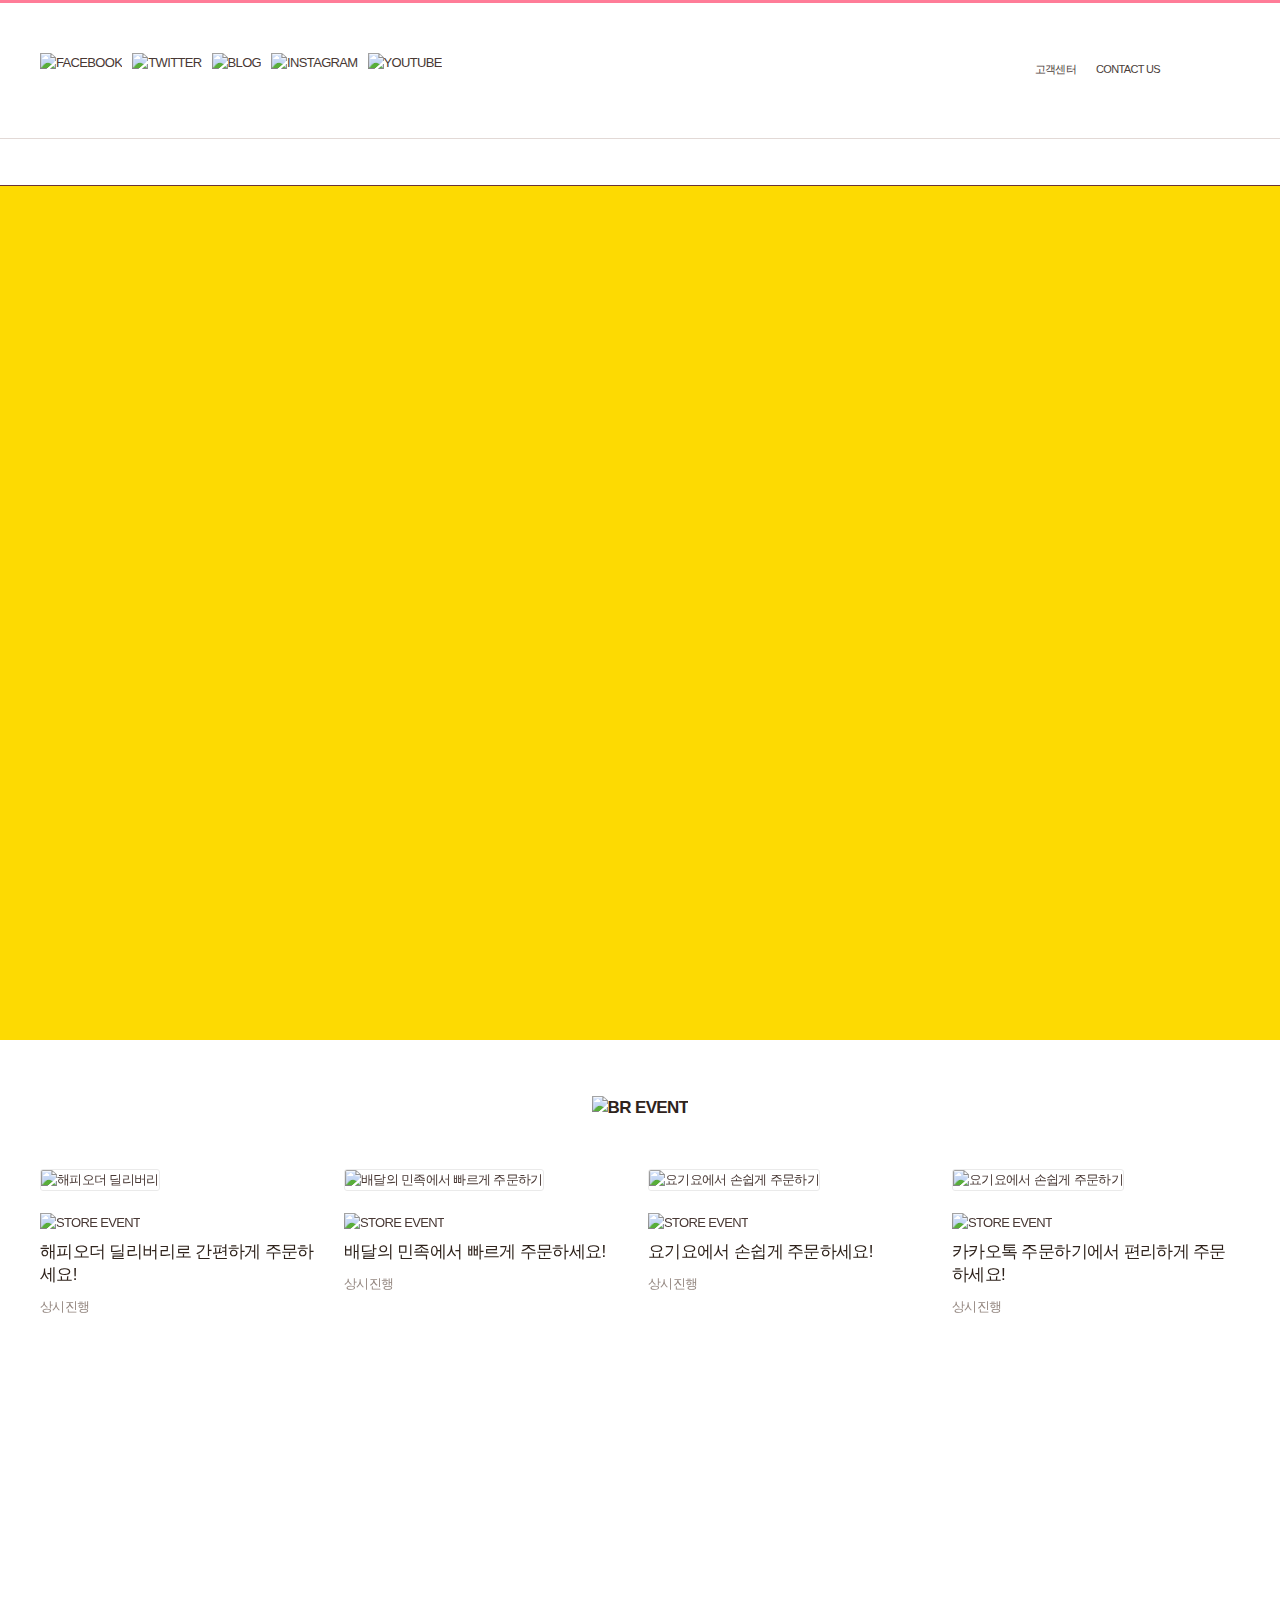
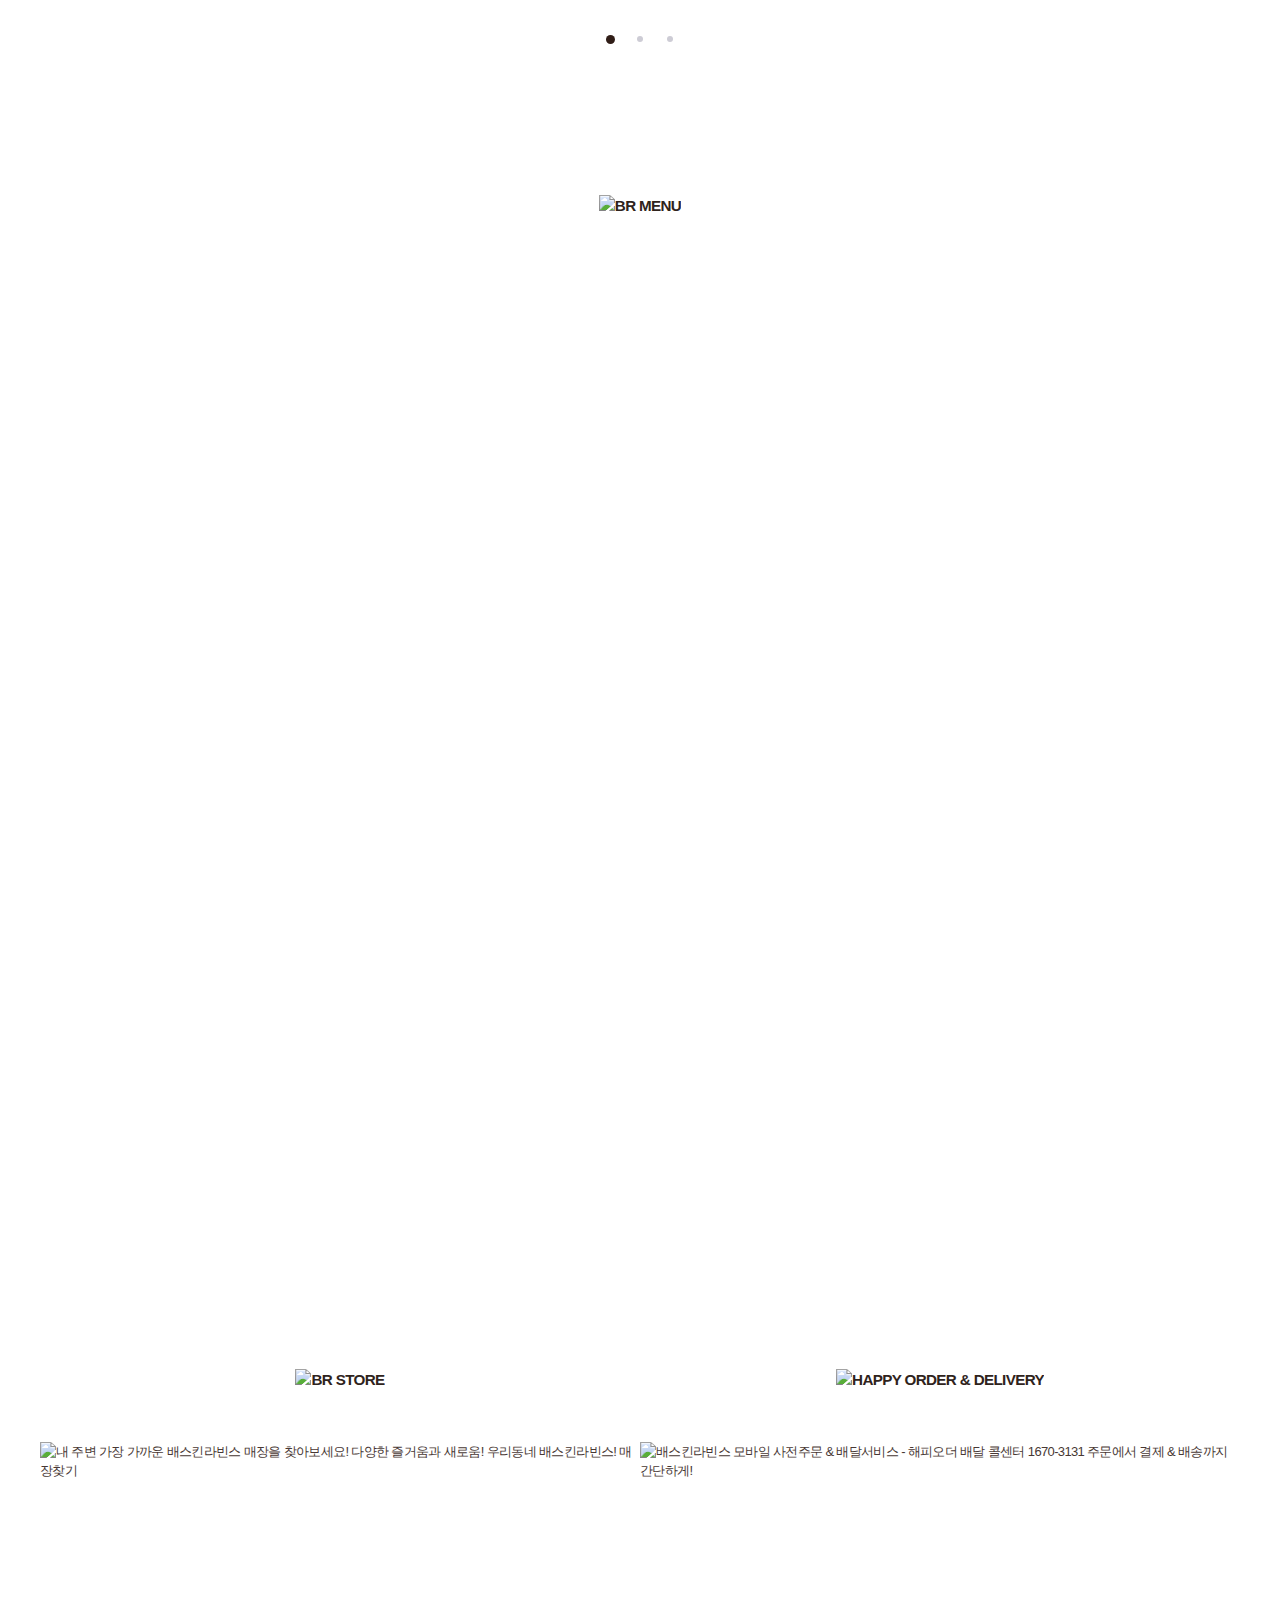
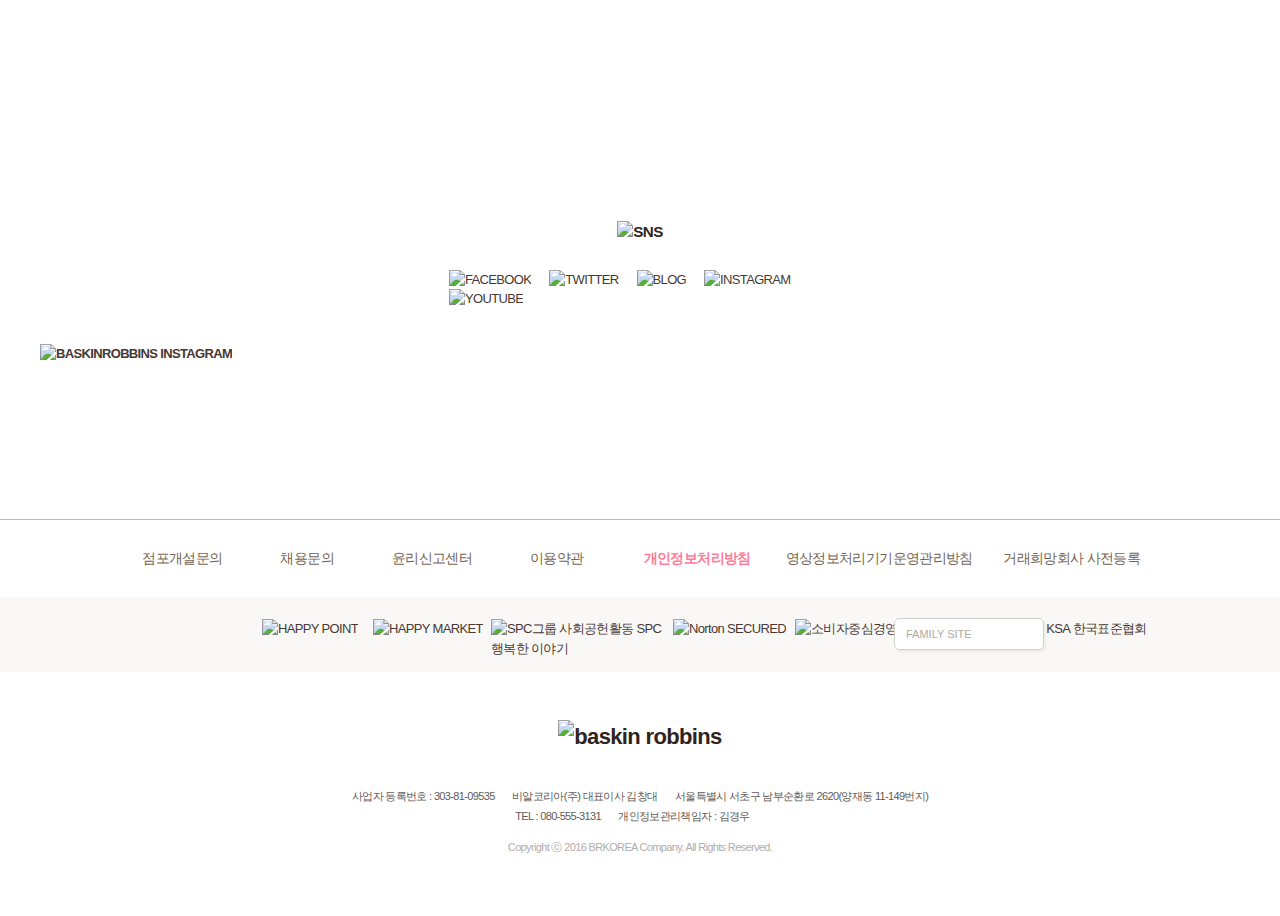
==== commit 02541e8a: "9일차완성" ====
--- a/WebContent/index.html
+++ b/WebContent/index.html
@@ -8,8 +8,7 @@
     <meta name="viewport" content="width=device,initial-scale=1.0,minimum-scale=1.0,maximum-scale=1.0,user-scalable=no">
     <title>배스킨라빈스31클론</title>
     <link rel="stylesheet" type="text/css" href="assets/css/common.css" />
-    <script src="assets/js/baskinrobbins.js"></script>
-    <script src="assets/js/swipe.js"></script>
+    <script src="https://ajax.googleapis.com/ajax/libs/jquery/1.11.3/jquery.min.js"></script>
 </head>
 
 <body id="br_main">
@@ -596,6 +595,8 @@
             </div>
         </footer>
     </article>
+    <script src="assets/js/baskinrobbins.js"></script>
+    <script src="assets/js/swipe.js"></script>
 </body>
 
 </html>--- a/WebContent/assets/css/common.css
+++ b/WebContent/assets/css/common.css
@@ -145,8 +145,6 @@
     float: left;
     position: relative;
 }
-
-
 .dslide {
     opacity: 1;
     -webkit-transform: translate3d(0, 0, 0);
@@ -690,7 +688,7 @@
 #br_main .flavor_month .top a {
     height: 150px;
     margin-bottom: 3px;
-    background: #f0dcb6 url(https://www.baskinrobbins.co.kr//assets/images/main/img_flaovr_month_top.png) 50% 0 no-repeat;
+    background: #f0dcb6 url(https://www.baskinrobbins.co.kr/assets/images/main/img_flaovr_month_top.png) 50% 0 no-repeat;
 }
 
 #br_main .flavor_month .flavor_banner {
@@ -703,7 +701,7 @@
 
 #br_main .flavor_month .flavor_banner a {
     height: 854px;
-    background: #513529 url(https://www.baskinrobbins.co.kr//assets/images/main/img_flavor_month.png) 50% 0 no-repeat;
+    background: #513529 url(https://www.baskinrobbins.co.kr/assets/images/main/img_flavor_month.png) 50% 0 no-repeat;
 }
 
 #br_main .flavor_month .flavor_banner a.on {
@@ -739,32 +737,32 @@
 
 #br_main .banner_slide .banner_1 a {
     background-color: #fed104;
-    background-image: url(https://www.baskinrobbins.co.kr//assets/images/main/banner/img_main_banner_1.jpg);
+    background-image: url(https://www.baskinrobbins.co.kr/assets/images/main/banner/img_main_banner_1.jpg);
 }
 
 #br_main .banner_slide .banner_2 a {
     background-color: #68d9d7;
-    background-image: url(https://www.baskinrobbins.co.kr//assets/images/main/banner/img_main_banner_2.jpg);
+    background-image: url(https://www.baskinrobbins.co.kr/assets/images/main/banner/img_main_banner_2.jpg);
 }
 
 #br_main .banner_slide .banner_3 a {
     background-color: #f6f6f6;
-    background-image: url(https://www.baskinrobbins.co.kr//assets/images/main/banner/img_main_banner_3.jpg);
+    background-image: url(https://www.baskinrobbins.co.kr/assets/images/main/banner/img_main_banner_3.jpg);
 }
 
 #br_main .banner_slide .banner_4 a {
     background-color: #eedfe2;
-    background-image: url(https://www.baskinrobbins.co.kr//assets/images/main/banner/img_main_banner_4.jpg);
+    background-image: url(https://www.baskinrobbins.co.kr/assets/images/main/banner/img_main_banner_4.jpg);
 }
 
 #br_main .banner_slide .banner_5 a {
     background-color: #ff70a8;
-    background-image: url(https://www.baskinrobbins.co.kr//assets/images/main/banner/img_main_banner_5.jpg);
+    background-image: url(https://www.baskinrobbins.co.kr/assets/images/main/banner/img_main_banner_5.jpg);
 }
 
 #br_main .banner_slide .banner_6 a {
     background-color: #91c534;
-    background-image: url(https://www.baskinrobbins.co.kr//assets/images/main/banner/img_main_banner_6.jpg);
+    background-image: url(https://www.baskinrobbins.co.kr/assets/images/main/banner/img_main_banner_6.jpg);
 }
 
 #br_main .banner_slide .dslide {
@@ -792,7 +790,7 @@
     background-color: #301d17;
 }
 
-#br_main .banner_slide .btns {}
+
 
 #br_main .banner_slide .btns a {
     display: block;
@@ -876,12 +874,12 @@
 #br_main .br_menu {
     position: relative;
     height: 1157px;
-    background: url(https://www.baskinrobbins.co.kr//assets/images/main/bg_menu.jpg) 50% 0 no-repeat;
+    background: url(https://www.baskinrobbins.co.kr/assets/images/main/bg_menu.jpg) 50% 0 no-repeat;
 }
 
 #br_main .br_menu .menu_list {
     height: 1066px;
-    background: url(https://www.baskinrobbins.co.kr//assets/images/main/img_menu_list.png) 50% 0 no-repeat;
+    background: url(https://www.baskinrobbins.co.kr/assets/images/main/img_menu_list.png) 50% 0 no-repeat;
 }
 
 #br_main .br_menu .title {
@@ -900,8 +898,8 @@
 }
 
 #br_main .br_menu .icecream {
-    top: 63px;
-    left: 306px;
+    top: 30px;
+    left: 349px;
 }
 
 #br_main .br_menu .icecream a {
@@ -910,8 +908,8 @@
 }
 
 #br_main .br_menu .icecreamcake {
-    top: 63px;
-    left: 738px;
+    top: 29px;
+    left: 782px;
 }
 
 #br_main .br_menu .icecreamcake a {
@@ -920,8 +918,8 @@
 }
 
 #br_main .br_menu .baverage {
-    top: 404px;
-    left: 103px;
+    top: 369px;
+    left: 147px;
 }
 
 #br_main .br_menu .baverage a {
@@ -930,8 +928,8 @@
 }
 
 #br_main .br_menu .coffee {
-    top: 404px;
-    left: 371px;
+    top: 368px;
+    left: 415px;
 }
 
 #br_main .br_menu .coffee a {
@@ -941,7 +939,7 @@
 
 #br_main .br_menu .dessert {
     top: 735px;
-    left: 371px;
+    left: 398px;
 }
 
 #br_main .br_menu .dessert a {
@@ -951,7 +949,7 @@
 
 #br_main .br_menu .gift {
     top: 574px;
-    left: 738px;
+    left: 783px;
 }
 
 #br_main .br_menu .gift a {
